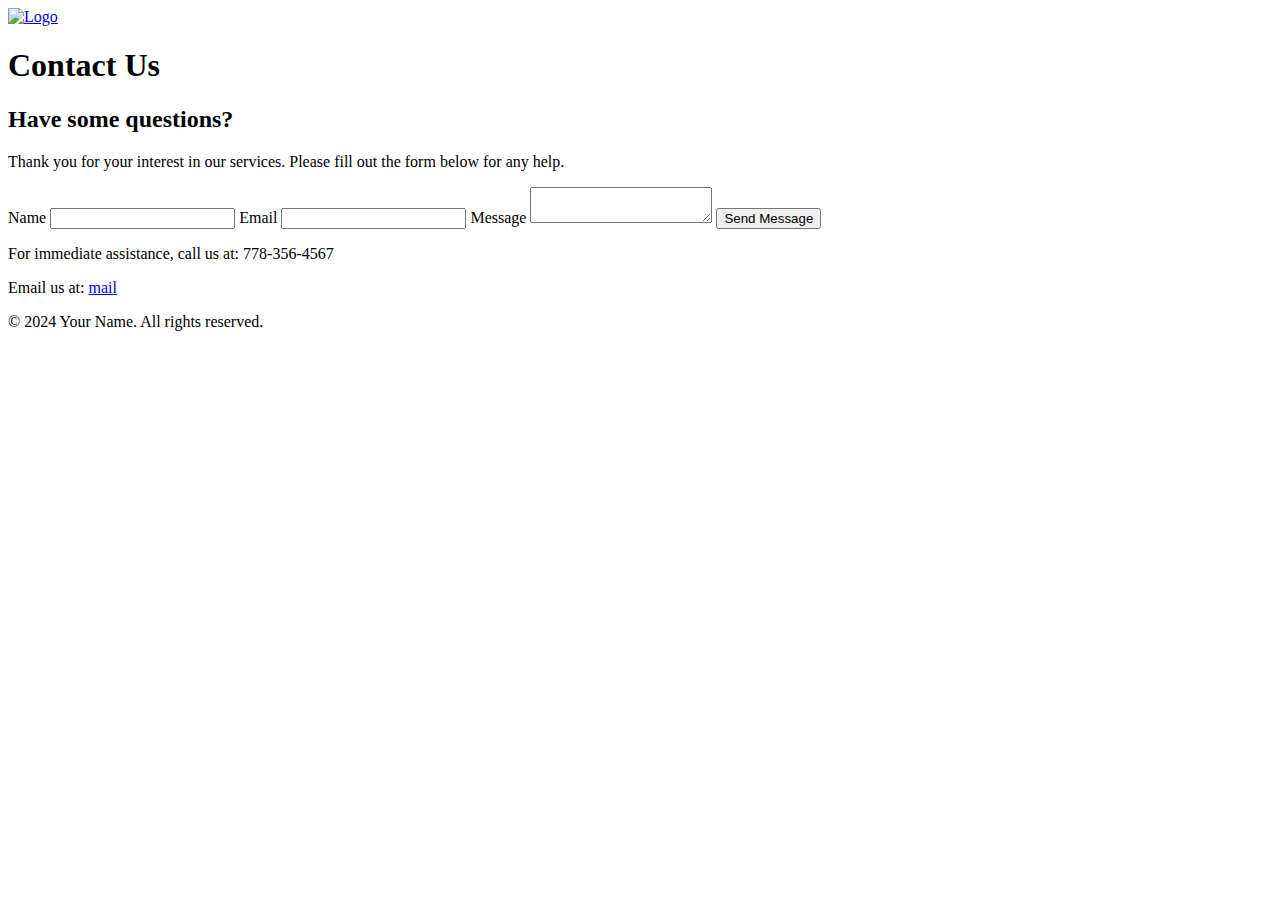
==== contact.html @ 81cc3c2b "Update project with new changes" ====
<!DOCTYPE html>
<html lang="en">
<head>
    <meta charset="UTF-8">
    <meta name="viewport" content="width=device-width, initial-scale=1.0">
    <title>Contact Us</title>
    <link rel="stylesheet" href="style.css">
</head>
<body>
    <div class="wrapper">
        <header>
            <a href="index.html"><img src="images/logo.jpg" alt="Logo" class="logo"></a>
            <h1>Contact Us</h1>
        </header>
        <main>
            <section class="contact">
                <h2>Have some questions?</h2>
                <p>Thank you for your interest in our services. Please fill out the form below for any help.</p>
                <form>
                    <label for="name">Name</label>
                    <input type="text" id="name" name="name">
                    
                    <label for="email">Email</label>
                    <input type="email" id="email" name="email">
                    
                    <label for="message">Message</label>
                    <textarea id="message" name="message"></textarea>
                    
                    <button type="submit">Send Message</button>
                </form>
                <p>For immediate assistance, call us at: 778-356-4567</p>
                <p>Email us at: <a href="mailto:mail@gmail.com">mail</a></p>
            </section>
        </main>
        <footer>
            <p>&copy; 2024 Your Name. All rights reserved.</p>
        </footer>
    </div>
</body>
</html>
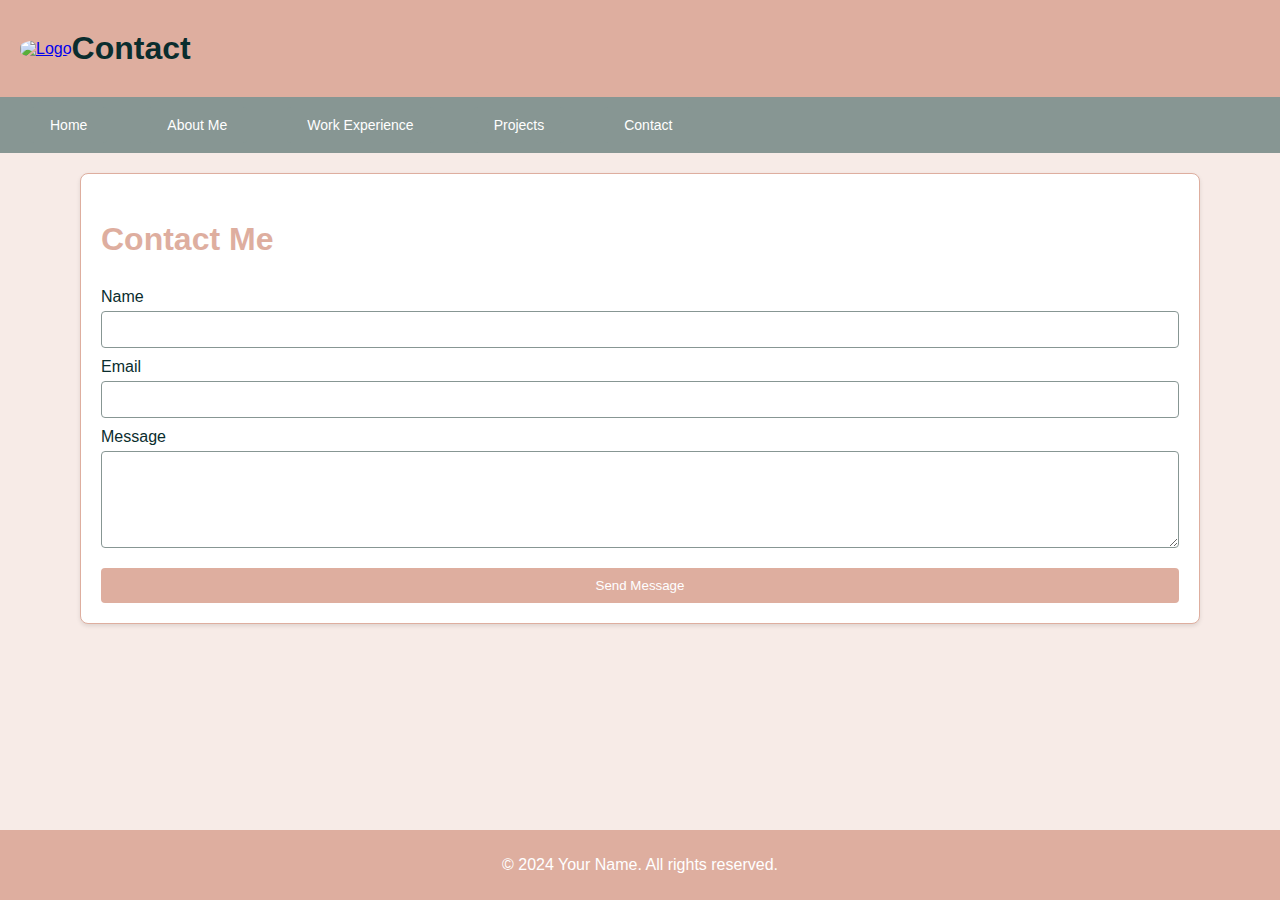
==== commit 5766d1a4: "Update project with new changes" ====
--- a/contact.html
+++ b/contact.html
@@ -3,38 +3,52 @@
 <head>
     <meta charset="UTF-8">
     <meta name="viewport" content="width=device-width, initial-scale=1.0">
-    <title>Contact Us</title>
+    <title>Contact</title>
     <link rel="stylesheet" href="style.css">
 </head>
 <body>
+    <header>
+        <a href="index.html"><img src="images/logo.jpg" alt="Logo" class="logo"></a>
+        <h1>Contact</h1>
+    </header>
+    <nav>
+        <button class="menu-toggle" onclick="toggleMenu()">Menu</button>
+        <ul>
+            <li><a href="index.html">Home</a></li>
+            <li><a href="aboutme.html">About Me</a></li>
+            <li><a href="work_experience.html">Work Experience</a></li>
+            <li><a href="projects.html">Projects</a></li>
+            <li><a href="contact.html">Contact</a></li>
+        </ul>
+    </nav>
     <div class="wrapper">
-        <header>
-            <a href="index.html"><img src="images/logo.jpg" alt="Logo" class="logo"></a>
-            <h1>Contact Us</h1>
-        </header>
         <main>
             <section class="contact">
-                <h2>Have some questions?</h2>
-                <p>Thank you for your interest in our services. Please fill out the form below for any help.</p>
-                <form>
+                <h2>Contact Me</h2>
+                <form action="#" method="post">
                     <label for="name">Name</label>
-                    <input type="text" id="name" name="name">
+                    <input type="text" id="name" name="name" required>
                     
                     <label for="email">Email</label>
-                    <input type="email" id="email" name="email">
+                    <input type="email" id="email" name="email" required>
                     
                     <label for="message">Message</label>
-                    <textarea id="message" name="message"></textarea>
+                    <textarea id="message" name="message" rows="5" required></textarea>
                     
                     <button type="submit">Send Message</button>
                 </form>
-                <p>For immediate assistance, call us at: 778-356-4567</p>
-                <p>Email us at: <a href="mailto:mail@gmail.com">mail</a></p>
             </section>
         </main>
         <footer>
             <p>&copy; 2024 Your Name. All rights reserved.</p>
         </footer>
     </div>
+
+    <script>
+        function toggleMenu() {
+            const navUl = document.querySelector('nav ul');
+            navUl.classList.toggle('showing');
+        }
+    </script>
 </body>
 </html>
--- a/style.css
+++ b/style.css
@@ -0,0 +1,349 @@
+body {
+    font-family: Arial, sans-serif;
+    background-color: #f7ebe7;
+    color: #0a2d2e;
+    margin: 0;
+    padding: 0;
+    display: flex;
+    flex-direction: column;
+    min-height: 100vh;
+    box-sizing: border-box;
+}
+
+*,
+*::before,
+*::after {
+    box-sizing: inherit;
+}
+
+.wrapper {
+    display: flex;
+    flex-direction: column;
+    flex: 1;
+    width: 100%;
+    max-width: 1200px;
+    margin: 0 auto;
+    padding: 0 20px;
+}
+
+header {
+    background-color: #deae9f;
+    padding: 20px;
+    display: flex;
+    align-items: center;
+}
+
+header .logo {
+    max-width: 100px;
+    border-radius: 40%;
+    margin-right: auto;
+}
+
+h1 {
+    color: #0a2d2e;
+    margin: 10px 0;
+}
+
+nav {
+    background-color: #879693;
+    padding: 10px;
+    display: flex;
+    justify-content: space-between;
+    align-items: center;
+    width: 100vw;
+    position: relative;
+    left: 50%;
+    right: 50%;
+    margin-left: -50vw;
+    margin-right: -50vw;
+}
+
+nav a {
+    display: inline-block;
+    margin: 0 10px;
+    padding: 10px 20px;
+    background-color: #879693;
+    color: #ffffff;
+    text-decoration: none;
+    border-radius: 4px;
+    font-size: 14px; /* Reduced font size */
+}
+
+nav a:hover {
+    background-color: #0a2d2e;
+}
+
+nav .menu-toggle {
+    display: none;
+    background-color: #879693;
+    color: #ffffff;
+    border: none;
+    padding: 10px;
+    border-radius: 4px;
+    cursor: pointer;
+    font-size: 14px; /* Reduced font size */
+}
+
+nav .menu-toggle:hover {
+    background-color: #0a2d2e;
+}
+
+nav ul {
+    display: flex;
+    list-style: none;
+    padding: 0;
+    margin: 0;
+}
+
+nav ul li {
+    margin: 0 10px;
+}
+
+nav ul li a {
+    padding: 10px 20px;
+}
+
+@media (max-width: 768px) {
+    nav {
+        flex-wrap: wrap;
+    }
+
+    nav .menu-toggle {
+        display: block;
+    }
+
+    nav ul {
+        display: none;
+        flex-direction: column;
+        width: 100%;
+    }
+
+    nav ul li {
+        text-align: center;
+        margin: 10px 0;
+    }
+
+    nav ul.showing {
+        display: flex;
+    }
+}
+
+main {
+    padding: 20px;
+    flex: 1;
+}
+
+.home, .about, .work, .projects, .contact {
+    background-color: #ffffff;
+    border: 1px solid #deae9f;
+    border-radius: 8px;
+    padding: 20px;
+    max-width: 1200px;
+    margin: 0 auto;
+    box-shadow: 0 2px 4px rgba(0, 0, 0, 0.1);
+}
+
+h2 {
+    color: #deae9f;
+    margin-bottom: 20px;
+    font-size: 2em; /* Reduced font size */
+}
+
+form {
+    display: flex;
+    flex-direction: column;
+}
+
+form label {
+    margin-top: 10px;
+}
+
+form input, form textarea {
+    padding: 10px;
+    margin-top: 5px;
+    border: 1px solid #879693;
+    border-radius: 4px;
+}
+
+form button {
+    margin-top: 20px;
+    padding: 10px 20px;
+    background-color: #deae9f;
+    color: #ffffff;
+    border: none;
+    border-radius: 4px;
+    cursor: pointer;
+}
+
+form button:hover {
+    background-color: #879693;
+}
+
+footer {
+    background-color: #deae9f;
+    padding: 10px;
+    text-align: center;
+    color: #ffffff;
+    width: 100vw;
+    position: relative;
+    left: 50%;
+    right: 50%;
+    margin-left: -50vw;
+    margin-right: -50vw;
+}
+
+.main-image {
+    width: 100%;
+    max-width: 400px;
+    height: auto;
+    border-radius: 8px;
+    margin-bottom: 20px;
+}
+
+/* Specific styles for About Me page */
+.about {
+    display: flex;
+    align-items: center;
+    min-height: 70vh;
+    background-color: #d24d57;
+    padding: 40px;
+    border-radius: 8px;
+}
+
+.about .profile-image {
+    flex: 1;
+    text-align: center;
+    position: relative;
+}
+
+.about .profile-image img {
+    max-width: 100%;
+    height: auto;
+    border-radius: 8px;
+    border: 5px solid #ffffff; /* Stylish border */
+    box-shadow: 0 10px 20px rgba(0, 0, 0, 0.15); /* Classy shadow */
+}
+
+.about .profile-info {
+    flex: 2;
+    padding-left: 40px;
+    color: #ffffff;
+}
+
+.about .profile-info h2 {
+    color: #ffffff;
+    margin-bottom: 20px;
+    font-size: 2.5em;
+}
+
+.about .profile-info p {
+    line-height: 1.6;
+    font-size: 1.2em;
+    text-align: justify;
+}
+
+.about .social-icons {
+    margin-top: 20px;
+}
+
+.about .social-icons a {
+    color: #ffffff;
+    text-decoration: none;
+    margin-right: 15px;
+    font-size: 1.5em;
+}
+
+.about .social-icons a:hover {
+    color: #0a2d2e;
+}
+
+/* Specific styles for Work Experience and Projects page */
+.work-experience, .projects {
+    display: grid;
+    grid-template-columns: repeat(auto-fit, minmax(300px, 1fr));
+    gap: 20px;
+}
+
+.work-experience .job, .projects .project {
+    background-color: #f7ebe7;
+    padding: 20px;
+    border-radius: 8px;
+    box-shadow: 0 2px 4px rgba(0, 0, 0, 0.1);
+}
+
+.work-experience .job h3, .projects .project h3 {
+    margin-top: 0;
+}
+
+.projects .project img {
+    width: 100%;
+    height: 200px; /* Ensures all images have the same height */
+    object-fit: cover; /* Ensures images are properly contained within the height */
+    border-radius: 8px;
+    margin-bottom: 10px;
+}
+
+/* Specific styles for Index page */
+.intro-section {
+    text-align: center;
+    margin-bottom: 40px;
+}
+
+.intro-section h2 {
+    color: #d24d57;
+    font-size: 2em; /* Reduced font size */
+}
+
+.intro-section p {
+    font-size: 1em; /* Reduced font size */
+    color: #0a2d2e;
+    max-width: 800px;
+    margin: 0 auto;
+}
+
+.features {
+    display: grid;
+    grid-template-columns: repeat(auto-fit, minmax(200px, 1fr));
+    gap: 20px;
+}
+
+.feature {
+    background-color: #f7ebe7;
+    padding: 20px;
+    border-radius: 8px;
+    box-shadow: 0 2px 4px rgba(0, 0, 0, 0.1);
+    text-align: center;
+}
+
+.feature img {
+    width: 100%;
+    height: 150px;
+    object-fit: cover;
+    border-radius: 8px;
+    margin-bottom: 10px;
+}
+
+.feature h3 {
+    color: #d24d57;
+    margin-bottom: 10px;
+    font-size: 1.2em; /* Reduced font size */
+}
+
+.feature p {
+    color: #0a2d2e;
+    font-size: 1em;
+}
+
+@media (max-width: 768px) {
+    .work-experience, .projects {
+        grid-template-columns: 1fr; /* Stacks the items vertically on small screens */
+    }
+    .about {
+        flex-direction: column;
+        text-align: center;
+    }
+    .about .profile-info {
+        padding-left: 0;
+        padding-top: 20px;
+    }
+}
